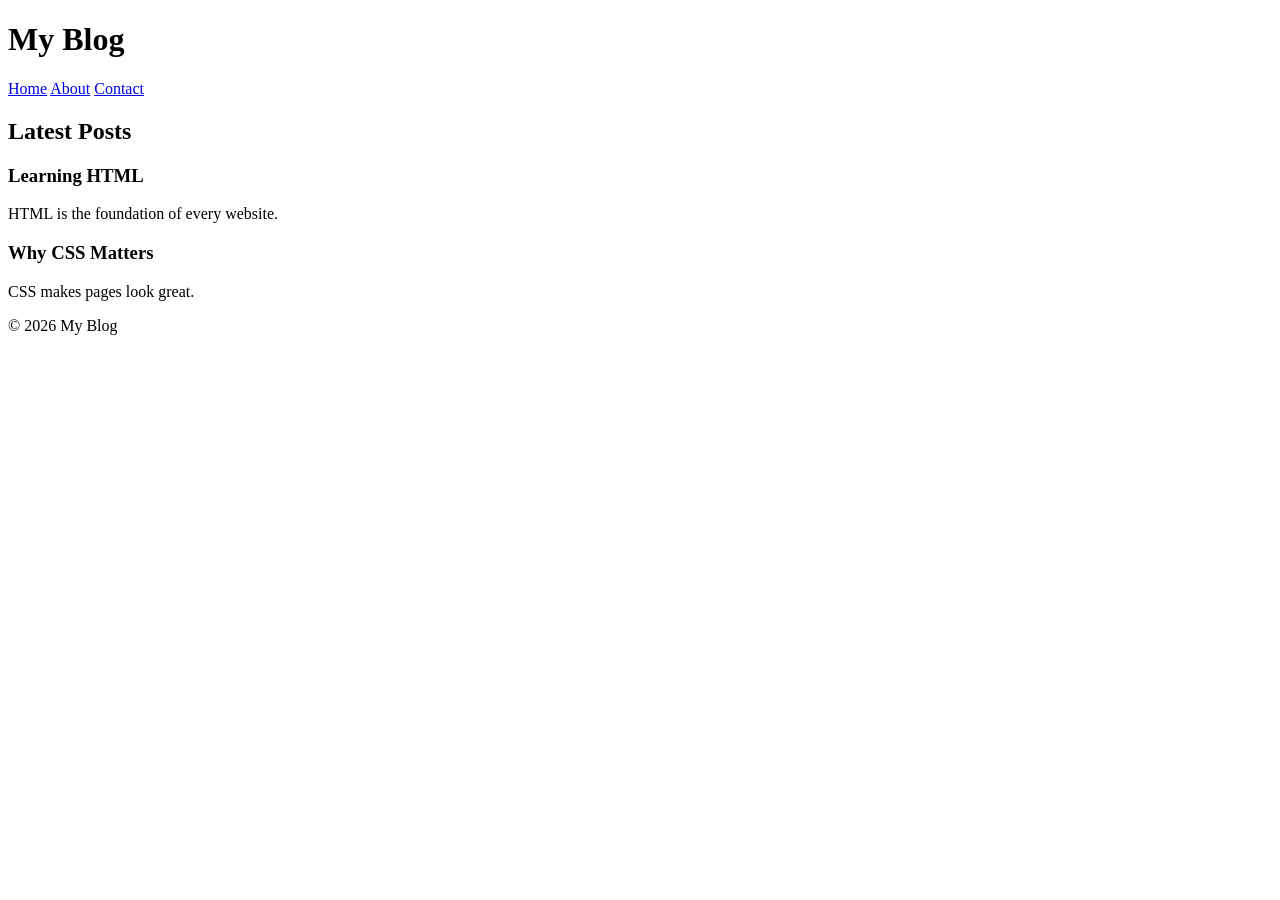
==== index.html @ 1b7e14f9 "First upload" ====
<!DOCTYPE html>
<html lang="en">
<head>
    <meta charset="UTF-8">
    <meta name="viewport" content="width=device-width, initial-scale=1.0">
    <title>My Blog - Home</title>
    <link rel="stylesheet" href="css/Stylesheet.css">
</head>
<body>
    <header>
        <h1>My Blog</h1>
        <nav>
            <a href="index.html">Home</a>
            <a href="about.html">About</a>
            <a href="contact.html">Contact</a>
        </nav>
    </header>

    <main>
        <section>
            <h2>Latest Posts</h2>

            <article>
                <h3>Learning HTML</h3>
                <p>HTML is the foundation of every website.</p>
            </article>

            <article>
                <h3>Why CSS Matters</h3>
                <p>CSS makes pages look great.</p>
            </article>
        </section>
    </main>

    <footer>
        <p>&copy; 2026 My Blog</p>
    </footer>
</body>
</html>
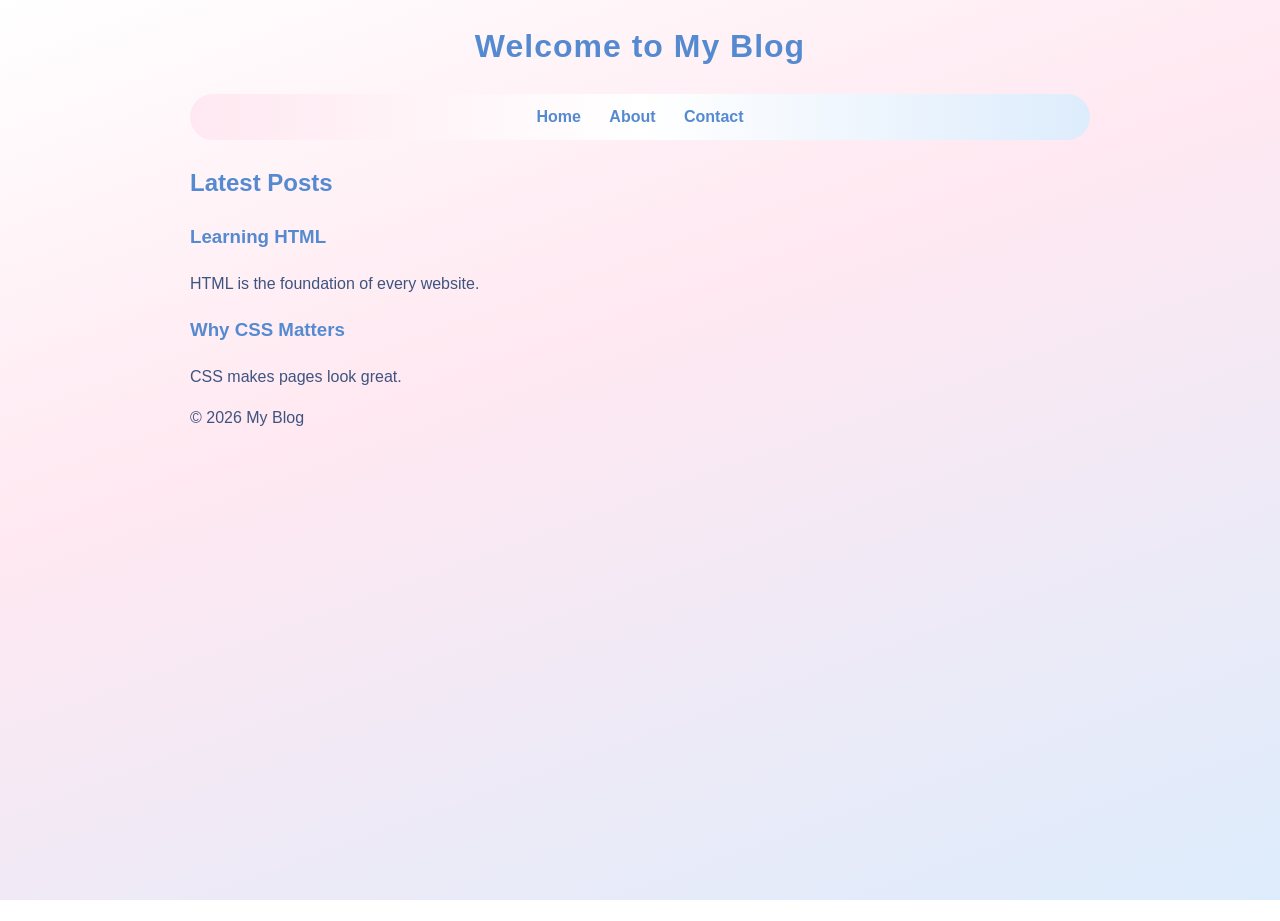
==== commit a8f1f6a8: "Update index.html" ====
--- a/index.html
+++ b/index.html
@@ -8,7 +8,7 @@
 </head>
 <body>
     <header>
-        <h1>My Blog</h1>
+        <h1>Welcome to My Blog</h1>
         <nav>
             <a href="index.html">Home</a>
             <a href="about.html">About</a>
@@ -36,4 +36,4 @@
         <p>&copy; 2026 My Blog</p>
     </footer>
 </body>
-</html>+</html>
--- a/css/Stylesheet.css
+++ b/css/Stylesheet.css
@@ -0,0 +1,71 @@
+h1{
+    color: rgb(86, 138, 208);
+    width: 100%;
+    text-align: center;
+    letter-spacing: 1px;
+}
+body{
+    background: linear-gradient(160deg,
+        rgb(255, 255, 255) 0%,
+        rgb(255, 232, 241) 40%,
+        rgb(221, 236, 252) 100%);
+    background-attachment: fixed;
+    background-repeat: no-repeat;
+    min-height: 100vh;
+    color: rgb(62, 84, 128);
+    font-family: Arial, Helvetica, sans-serif;
+    max-width: 900px;
+    margin: 0 auto;
+    padding: 0 16px;
+    line-height: 1.6;
+}
+nav{
+    text-align: center;
+    margin-bottom: 24px;
+    padding: 10px;
+    background: linear-gradient(90deg,
+        rgb(255, 232, 241),
+        rgb(255, 255, 255),
+        rgb(221, 236, 252));
+    border-radius: 30px;
+}
+nav a{
+    color: rgb(86, 138, 208);
+    text-decoration: none;
+    margin: 0 12px;
+    font-weight: bold;
+}
+nav a:hover,
+nav a.active{
+    text-decoration: underline;
+}
+h2, h3{
+    color: rgb(86, 138, 208);
+}
+table{
+    border-collapse: collapse;
+    width: 100%;
+    background-color: rgba(255, 255, 255, 0.7);
+}
+th, td{
+    border: 1px solid rgb(200, 220, 245);
+    padding: 8px;
+    text-align: left;
+}
+th{
+    background: linear-gradient(90deg,
+        rgb(255, 224, 236),
+        rgb(214, 232, 250));
+}
+form{
+    background: linear-gradient(180deg,
+        rgba(255, 255, 255, 0.95),
+        rgba(255, 238, 244, 0.8));
+    border: 1px solid rgb(200, 220, 245);
+    border-radius: 12px;
+    padding: 20px;
+    box-shadow: 0 4px 14px rgba(150, 180, 230, 0.25);
+}
+fieldset{
+    border: 1px solid rgb(240, 200, 218);
+    border-radius: 8px;
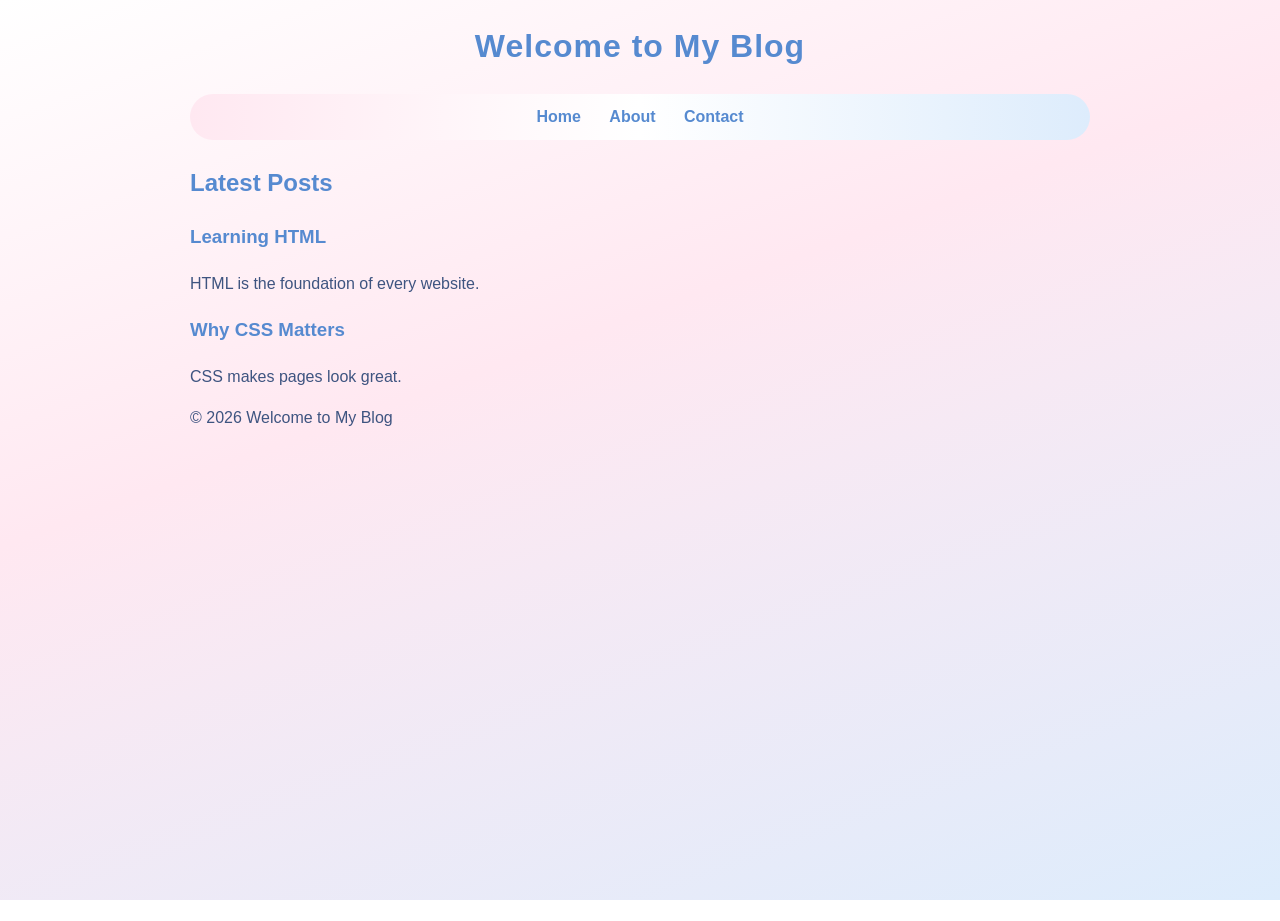
==== commit b14195e1: "Update index.html" ====
--- a/index.html
+++ b/index.html
@@ -8,7 +8,7 @@
 </head>
 <body>
     <header>
-        <h1>Welcome to My Blog</h1>
+        <h1> Welcome to My Blog </h1>
         <nav>
             <a href="index.html">Home</a>
             <a href="about.html">About</a>
@@ -33,7 +33,7 @@
     </main>
 
     <footer>
-        <p>&copy; 2026 My Blog</p>
+        <p>&copy; 2026  Welcome to My Blog</p>
     </footer>
 </body>
 </html>
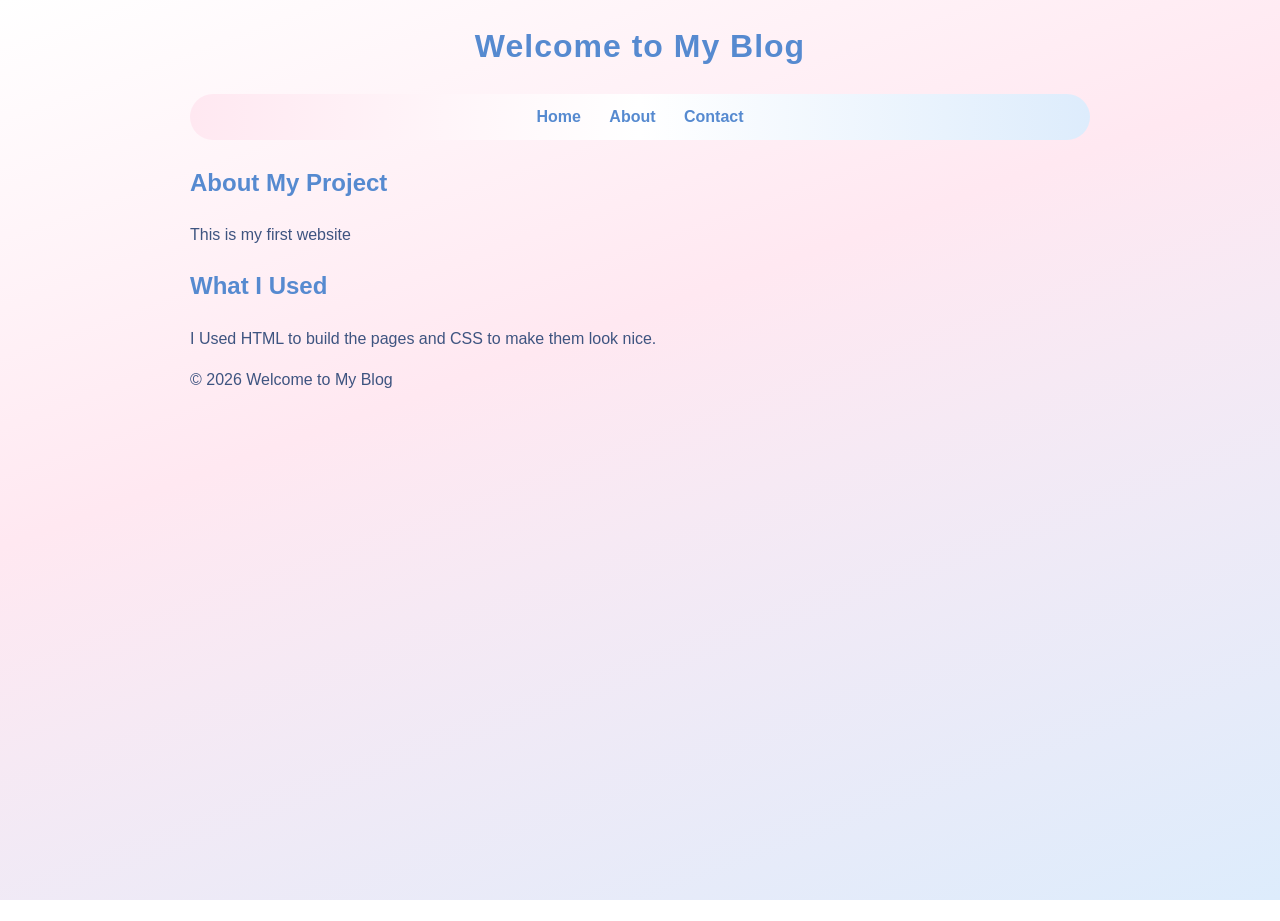
==== commit 65b4ceca: "Update index.html" ====
--- a/index.html
+++ b/index.html
@@ -18,18 +18,14 @@
 
     <main>
         <section>
-            <h2>Latest Posts</h2>
+            <h2>About My Project</h2>
+            <p>This is my first website</p>
+            <section/>
 
-            <article>
-                <h3>Learning HTML</h3>
-                <p>HTML is the foundation of every website.</p>
-            </article>
-
-            <article>
-                <h3>Why CSS Matters</h3>
-                <p>CSS makes pages look great.</p>
-            </article>
-        </section>
+           <section>
+               <h2>What I Used </h2>
+               <p>I Used HTML to build the pages and CSS to make them look nice.</p>
+           </section>
     </main>
 
     <footer>
